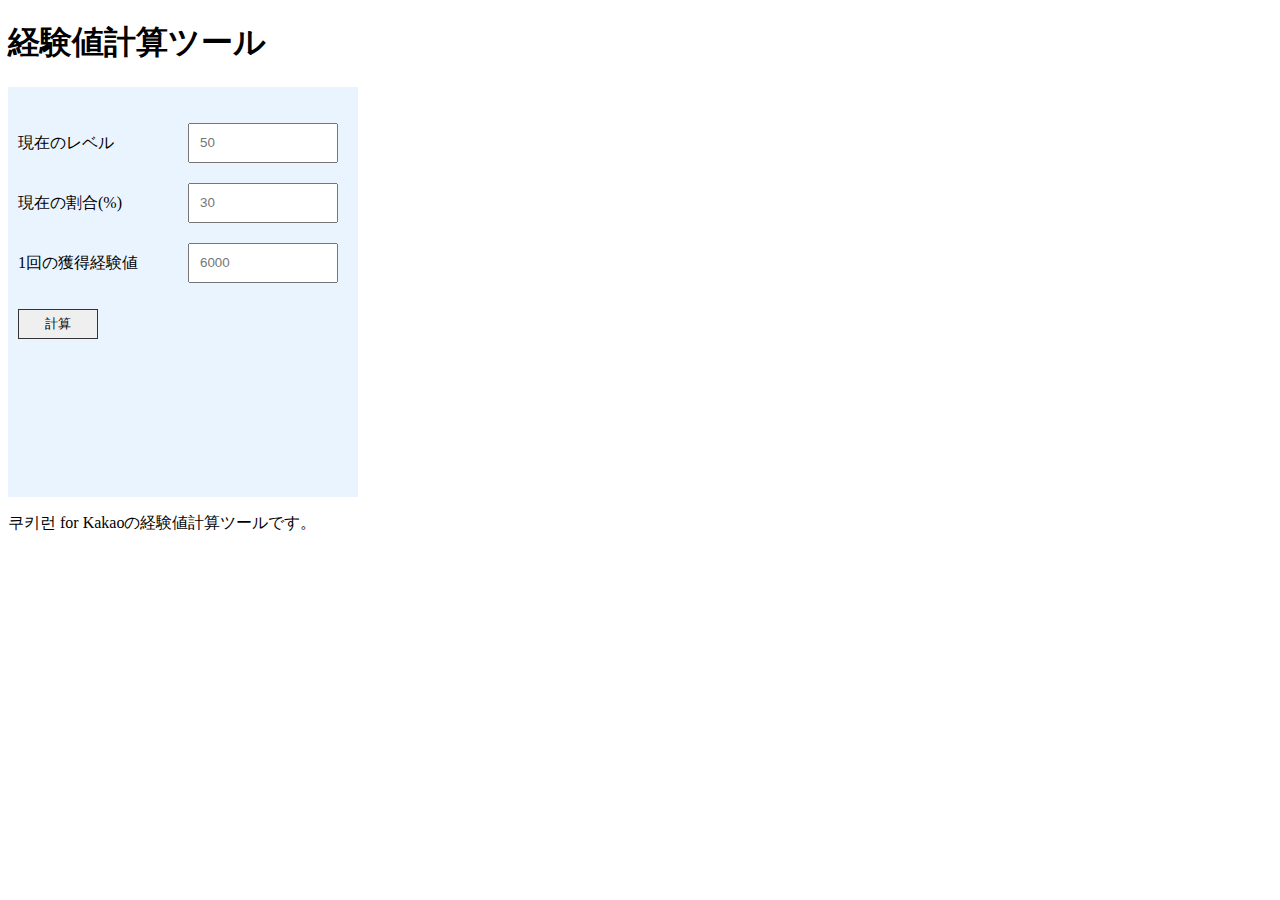
==== index.html @ 60da9f74 "Add files via upload" ====
<!DOCTYPE html>
<html lang="ja">
<head>
  <meta charset="UTF-8" />
  <meta http-equiv="X-UA-Compatible" content="IE=edge" />
  <meta name="viewport" content="width=device-width, initial-scale=1.0" />
  <title>経験値計算ツール</title>
  <link rel="apple-touch-icon" type="image/png" href="apple-touch-icon-180x180.png">
  <link rel="icon" type="image/png" href="icon-192x192.png">
  <link rel="stylesheet" href="style.css">
  <script type="text/javascript" src="script.js"></script>
  <script type="text/javascript" src="DataBase.js"></script>
</head>
<body>
  <h1>経験値計算ツール</h1>
  <meta name="viewport" content="width=device-width,initial-scale=1">
  <form class="diet_form">
      <dl>
          <dt>現在のレベル</dt>
          <dd><input id="level" class="box" type="number" placeholder="50" min="1" max="99" oninput="javascript: this.value = this.value.slice(0, 2);"></dd>
          <dt>現在の割合(%)</dt>
          <dd><input id="rate" class="box" type="number" placeholder="30" min="0" max="99" oninput="javascript: this.value = this.value.slice(0, 2);"></dd>
          <dt>1回の獲得経験値</dt>
          <dd><input id="xp" class="box" type="number" placeholder="6000" min="0"></dd>
          <p><input type="button" class="calc-btn" onclick="calc(level.value, rate.value, xp.value);" value="計算"></p>
          <!-- 文字を表示するための要素 -->
          <p id="message-next"></p>
          <p id="message-run"></p>
      </dl>
  </form>
  <p>쿠키런 for Kakaoの経験値計算ツールです。<br>
  <!-- <span style="color: #ff0000">※入力データの保存にCookieを使用しています。<br>
  Cookieを保存しない設定をしていると入力データは保存されません。</span><br> -->
  <span style="font-size: 12px; color: #FFF;">更新日:2024/08/25</span>
  </p></body>
</html>
---- style.css ----
body {
    font-family: "ヒラギノ丸ゴ ProN";
}
.diet_form {
    background: #eaf4ff;
    padding: 10px 10px;
    width: 330px;
    height: 390px;
}
form dl dt {
    width: 170px;
    height: 40px;
    padding: 10px 0;
    line-height: 40px;
    float: left;
}
form dl dd {
    padding: 10px 0;
    margin: 0;
}
.box {
    box-sizing: border-box;
    width: 150px !important;
    height: 40px !important;
    margin: 0 !important;
    padding: 0 10px !important;
}
.calc-btn {
    width: 80px;
    height: 30px;
    border: 1px solid #333;
}
.calc-btn:hover {
    cursor: pointer;
}
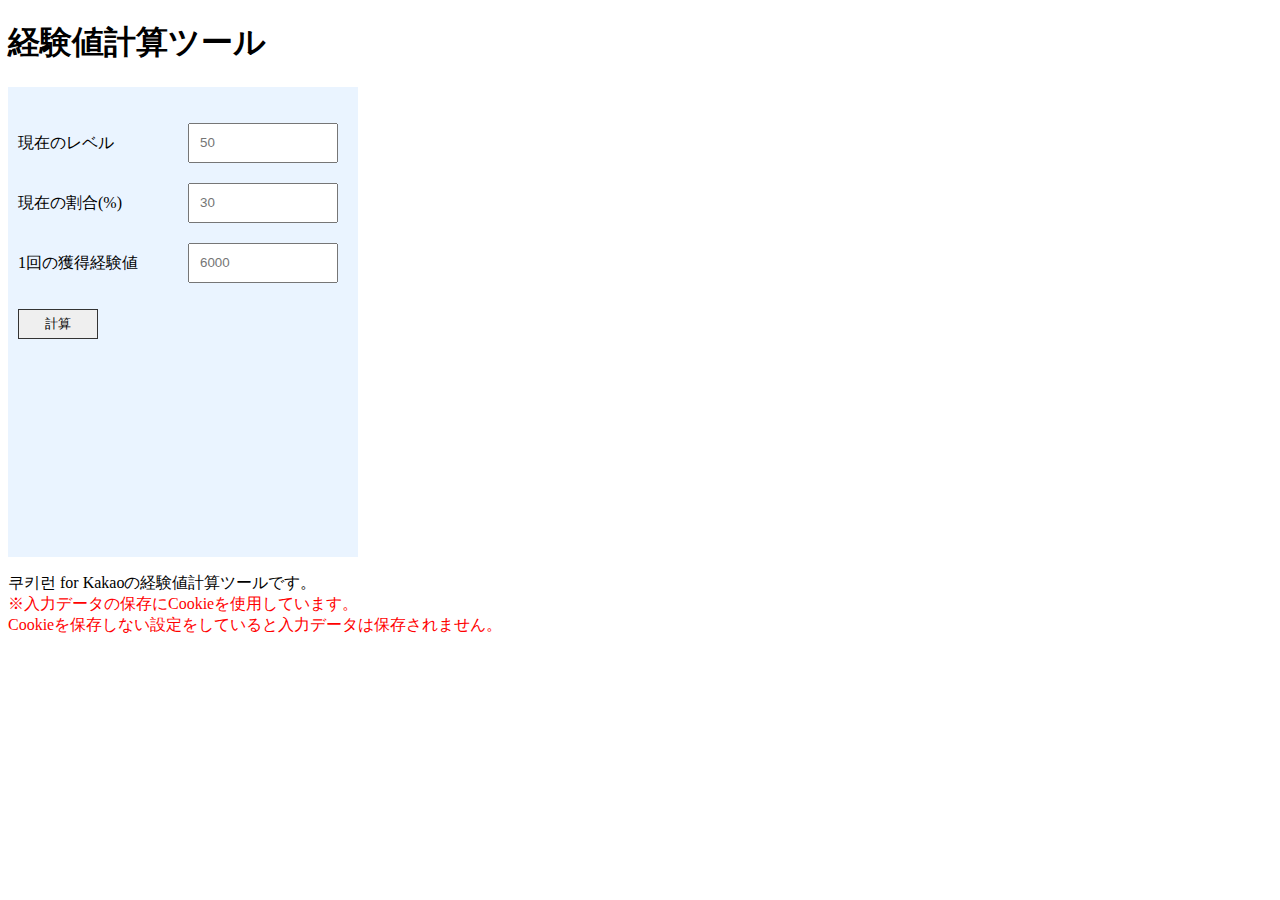
==== commit e2077ce2: "Add files via upload" ====
--- a/index.html
+++ b/index.html
@@ -26,11 +26,14 @@
           <!-- 文字を表示するための要素 -->
           <p id="message-next"></p>
           <p id="message-run"></p>
+          &nbsp;
+          <p id="message-next100"></p>
+          <p id="message-run100"></p>
       </dl>
   </form>
   <p>쿠키런 for Kakaoの経験値計算ツールです。<br>
-  <!-- <span style="color: #ff0000">※入力データの保存にCookieを使用しています。<br>
-  Cookieを保存しない設定をしていると入力データは保存されません。</span><br> -->
-  <span style="font-size: 12px; color: #FFF;">更新日:2024/08/25</span>
+  <span style="color: #ff0000">※入力データの保存にCookieを使用しています。<br>
+  Cookieを保存しない設定をしていると入力データは保存されません。</span><br>
+  <span style="font-size: 12px; color: #FFF;">更新日:2024/08/27</span>
   </p></body>
 </html>
--- a/style.css
+++ b/style.css
@@ -5,7 +5,7 @@
     background: #eaf4ff;
     padding: 10px 10px;
     width: 330px;
-    height: 390px;
+    height: 450px;
 }
 form dl dt {
     width: 170px;
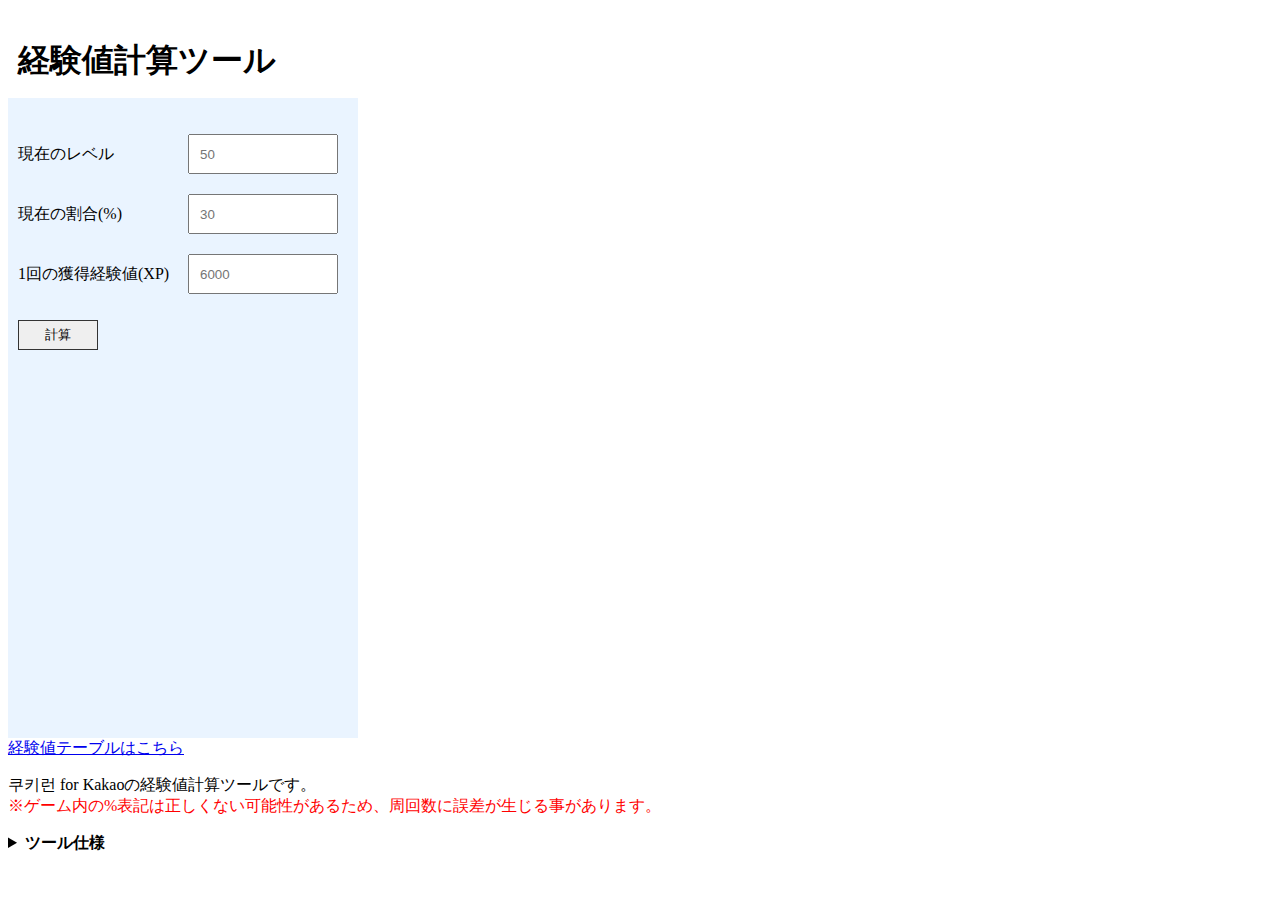
==== commit 083ccb4e: "Add files via upload" ====
--- a/index.html
+++ b/index.html
@@ -12,28 +12,41 @@
   <script type="text/javascript" src="DataBase.js"></script>
 </head>
 <body>
+  <form class="title_form">
   <h1>経験値計算ツール</h1>
+  </form>
   <meta name="viewport" content="width=device-width,initial-scale=1">
-  <form class="diet_form">
+  <form class="xp_form">
       <dl>
           <dt>現在のレベル</dt>
           <dd><input id="level" class="box" type="number" placeholder="50" min="1" max="99" oninput="javascript: this.value = this.value.slice(0, 2);"></dd>
           <dt>現在の割合(%)</dt>
           <dd><input id="rate" class="box" type="number" placeholder="30" min="0" max="99" oninput="javascript: this.value = this.value.slice(0, 2);"></dd>
-          <dt>1回の獲得経験値</dt>
+          <dt>1回の獲得経験値(XP)</dt>
           <dd><input id="xp" class="box" type="number" placeholder="6000" min="0"></dd>
           <p><input type="button" class="calc-btn" onclick="calc(level.value, rate.value, xp.value);" value="計算"></p>
           <!-- 文字を表示するための要素 -->
           <p id="message-next"></p>
           <p id="message-run"></p>
-          &nbsp;
+          <!-- &nbsp; -->
+          <div id="table-container"></div>
           <p id="message-next100"></p>
           <p id="message-run100"></p>
       </dl>
   </form>
+  <a href="table.html">経験値テーブルはこちら</a>
   <p>쿠키런 for Kakaoの経験値計算ツールです。<br>
-  <span style="color: #ff0000">※入力データの保存にCookieを使用しています。<br>
-  Cookieを保存しない設定をしていると入力データは保存されません。</span><br>
-  <span style="font-size: 12px; color: #FFF;">更新日:2024/08/27</span>
-  </p></body>
+    <span style="color: #ff0000">※ゲーム内の%表記は正しくない可能性があるため、周回数に誤差が生じる事があります。</span>
+  </p>
+  <details>
+    <summary><b>ツール仕様</b></summary>
+    ・現在のレベルを入力すると次のレベルまでの必要経験値量を出力します。<br>
+    ・現在の割合を入力しない場合は0%として計算します。<br>
+    ・1回の獲得経験値を入力しない場合は表を生成しません。<br>
+    ・生成する表は最大でレベル5先までを表示します。<br>
+    <span style="color: #ff0000">※入力データの保存にCookieを使用しています。<br>
+    Cookieを保存しない設定をしていると入力データは保存されません。</span>
+  </details>
+  <p><span style="font-size: 12px; color: #FFF;">更新日:2024/08/27</span></p>
+  </body>
 </html>
--- a/style.css
+++ b/style.css
@@ -1,11 +1,17 @@
 body {
     font-family: "ヒラギノ丸ゴ ProN";
 }
-.diet_form {
+.xp_form {
     background: #eaf4ff;
     padding: 10px 10px;
     width: 330px;
-    height: 450px;
+    height: 620px;
+}
+.title_form {
+    /* background: #eeeeee; */
+    padding: 10px 10px;
+    width: 330px;
+    height: 70px;
 }
 form dl dt {
     width: 170px;
@@ -33,3 +39,8 @@
 .calc-btn:hover {
     cursor: pointer;
 }
+table {
+    background-color: white;
+    text-align: center;
+    min-width: 300px;
+}
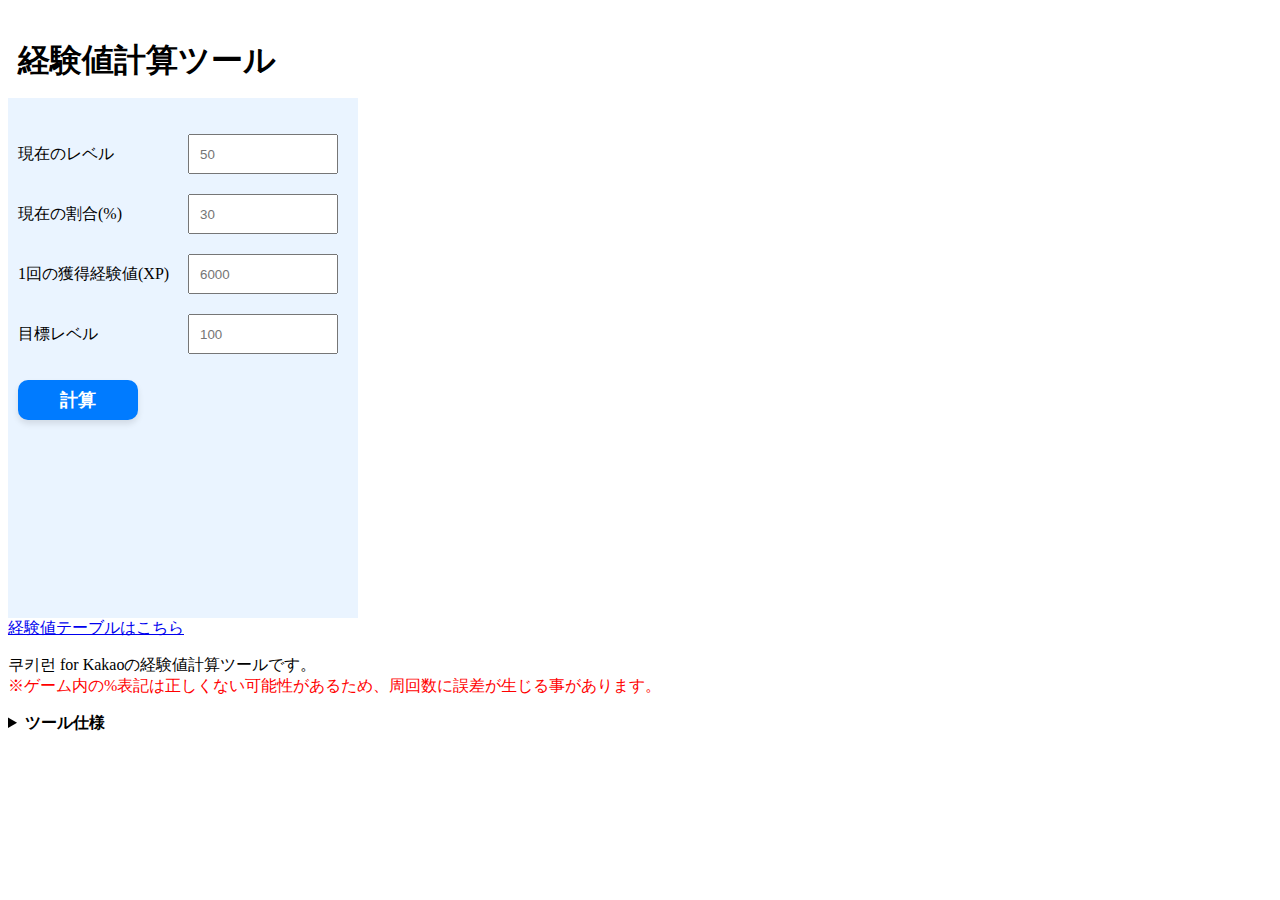
==== commit 77892600: "Add files via upload" ====
--- a/index.html
+++ b/index.html
@@ -24,12 +24,17 @@
           <dd><input id="rate" class="box" type="number" placeholder="30" min="0" max="99" oninput="javascript: this.value = this.value.slice(0, 2);"></dd>
           <dt>1回の獲得経験値(XP)</dt>
           <dd><input id="xp" class="box" type="number" placeholder="6000" min="0"></dd>
-          <p><input type="button" class="calc-btn" onclick="calc(level.value, rate.value, xp.value);" value="計算"></p>
+          <dt>目標レベル</dt>
+          <dd><input id="target" class="box" type="number" placeholder="100" min="0" max="100" oninput="javascript: this.value = this.value.slice(0, 3);"></dd>
+          <p><input type="button" class="calc-btn" onclick="calc(level.value, rate.value, xp.value, target.value);" value="計算"></p>
           <!-- 文字を表示するための要素 -->
           <p id="message-next"></p>
           <p id="message-run"></p>
+          <p id="target-next" class="target"></p>
+          <p id="target-run" class="target"></p>
           <!-- &nbsp; -->
-          <div id="table-container"></div>
+          <div><input type="button" id="toggle-button" onclick="toggle();" value="閉じる"></button></div>
+          <div id="table-container" class="toggle-window"></div>
           <p id="message-next100"></p>
           <p id="message-run100"></p>
       </dl>
@@ -42,8 +47,7 @@
     <summary><b>ツール仕様</b></summary>
     ・現在のレベルを入力すると次のレベルまでの必要経験値量を出力します。<br>
     ・現在の割合を入力しない場合は0%として計算します。<br>
-    ・1回の獲得経験値を入力しない場合は表を生成しません。<br>
-    ・生成する表は最大でレベル5先までを表示します。<br>
+    ・現在のレベル, 1回の獲得経験値, 目標レベルを入力すると表を出力します。<br>
     <span style="color: #ff0000">※入力データの保存にCookieを使用しています。<br>
     Cookieを保存しない設定をしていると入力データは保存されません。</span>
   </details>
--- a/style.css
+++ b/style.css
@@ -5,7 +5,7 @@
     background: #eaf4ff;
     padding: 10px 10px;
     width: 330px;
-    height: 620px;
+    height: 500px;
 }
 .title_form {
     /* background: #eeeeee; */
@@ -32,15 +32,45 @@
     padding: 0 10px !important;
 }
 .calc-btn {
-    width: 80px;
-    height: 30px;
-    border: 1px solid #333;
+    width: 120px;
+    height: 40px;
+    display: inline-block;
+    font-size: 18px; /* 文字サイズ */
+    font-weight: bold; /* 文字を太字に */
+    color: white; /* 文字の色 */
+    background-color: #007bff; /* ボタンの背景色（青） */
+    border: none; /* ボーダーをなくす */
+    border-radius: 10px; /* 角丸にする */
+    box-shadow: 0px 4px 6px rgba(0, 0, 0, 0.1); /* ボタンに影を付ける */
+    text-align: center; /* テキストを中央寄せに */
+    cursor: pointer; /* カーソルをポインタに */
+    transition: background-color 0.3s ease, box-shadow 0.3s ease; /* ホバー時のトランジション */
 }
 .calc-btn:hover {
-    cursor: pointer;
+    background-color: #0056b3; /* ホバー時の背景色 */
+    box-shadow: 0px 6px 8px rgba(0, 0, 0, 0.15); /* ホバー時の影 */
+}
+/* タッチ時のスタイル */
+.calc-btn:active {
+    background-color: #004085; /* タッチ時の背景色 */
+    box-shadow: 0px 2px 4px rgba(0, 0, 0, 0.2); /* タッチ時の影 */
 }
 table {
     background-color: white;
     text-align: center;
     min-width: 300px;
 }
+#toggle-button {
+    display: none;
+    width: 80px;
+    height: 30px;
+    font-size: 12px; /* 文字サイズ */
+    font-weight: bold; /* 文字を太字に */
+    color: rgb(0, 0, 0); /* 文字の色 */
+    background-color: #cccccc; /* ボタンの背景色 */
+}
+.target {
+    display: none;
+    background: linear-gradient(transparent 70%, rgba(255, 255, 0, 0.5) 70%); /* 半透明の黄色 */
+    padding-bottom: 3px; /* テキストと下線の間に少し余白 */
+}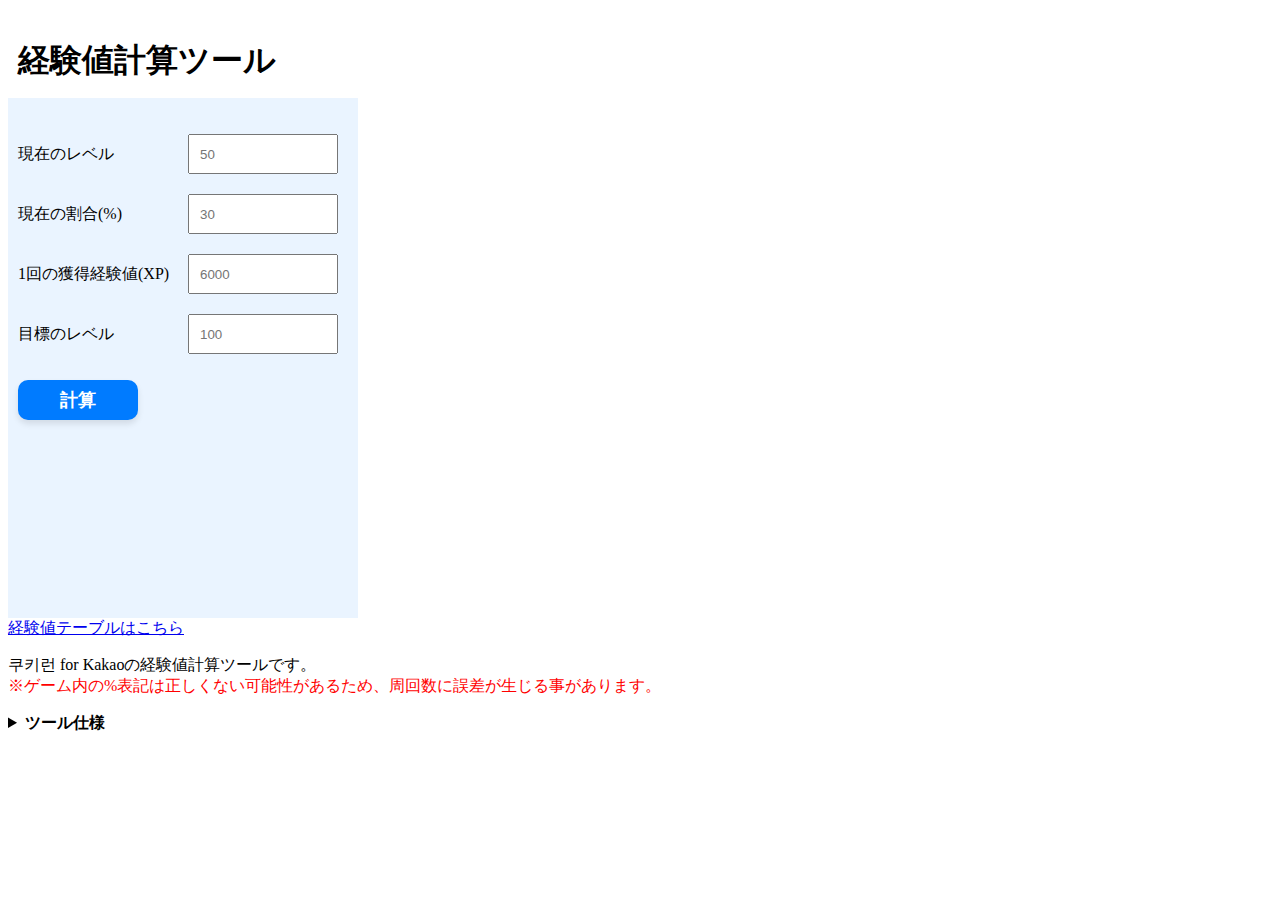
==== commit 55a7d14a: "Add files via upload" ====
--- a/index.html
+++ b/index.html
@@ -24,7 +24,7 @@
           <dd><input id="rate" class="box" type="number" placeholder="30" min="0" max="99" oninput="javascript: this.value = this.value.slice(0, 2);"></dd>
           <dt>1回の獲得経験値(XP)</dt>
           <dd><input id="xp" class="box" type="number" placeholder="6000" min="0"></dd>
-          <dt>目標レベル</dt>
+          <dt>目標のレベル</dt>
           <dd><input id="target" class="box" type="number" placeholder="100" min="0" max="100" oninput="javascript: this.value = this.value.slice(0, 3);"></dd>
           <p><input type="button" class="calc-btn" onclick="calc(level.value, rate.value, xp.value, target.value);" value="計算"></p>
           <!-- 文字を表示するための要素 -->
@@ -51,6 +51,6 @@
     <span style="color: #ff0000">※入力データの保存にCookieを使用しています。<br>
     Cookieを保存しない設定をしていると入力データは保存されません。</span>
   </details>
-  <p><span style="font-size: 12px; color: #FFF;">更新日:2024/08/27</span></p>
+  <p><span style="font-size: 12px; color: #FFF;">更新日:2024/09/07</span></p>
   </body>
 </html>
